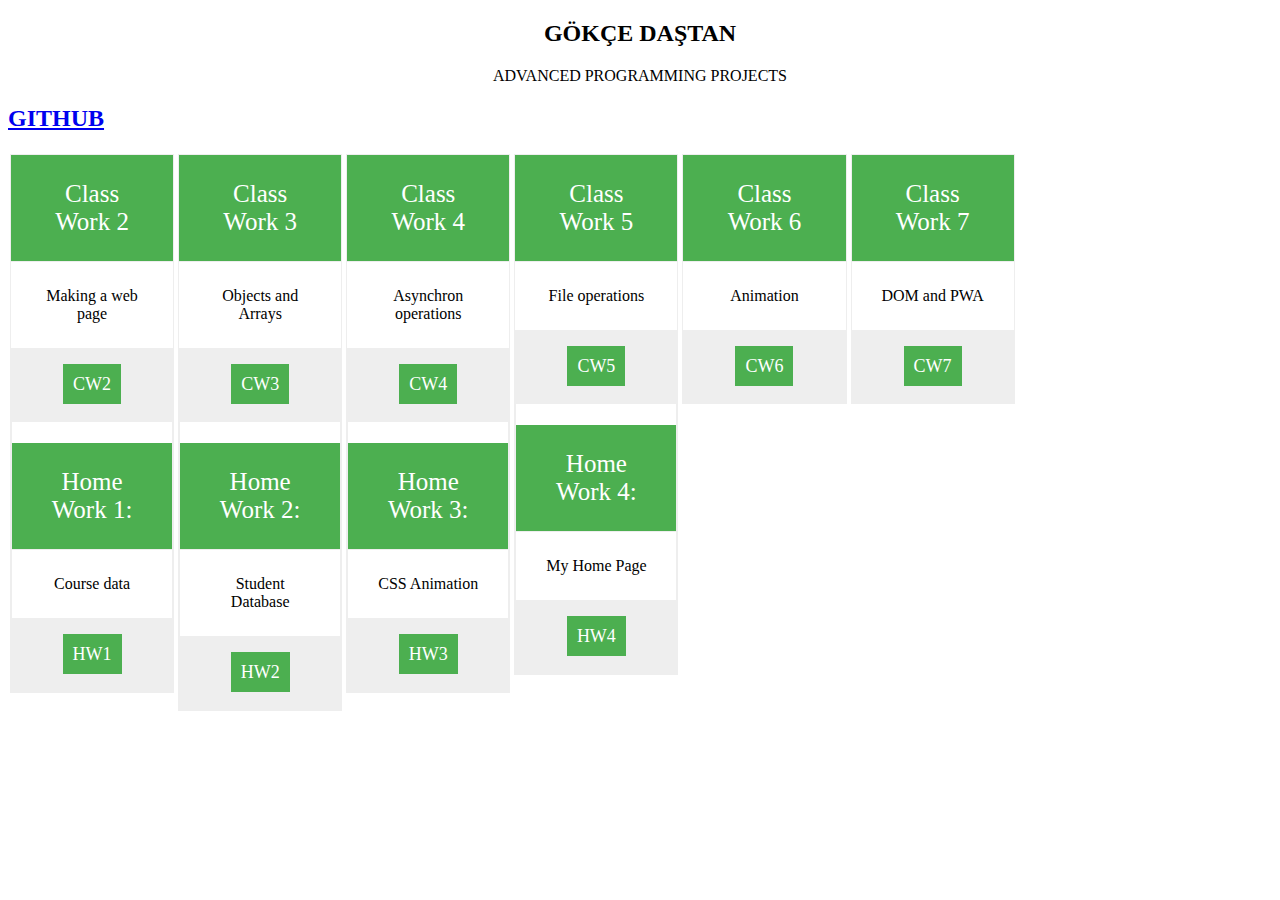
==== index.html @ 910542f6 "Update index.html" ====
<!DOCTYPE html>
<html lang='en' class=''>
<head>
     <link rel="manifest" href="manifest.json">
    <meta name="viewport" content="width=device-width, initial-scale=1.0">
    <script>
      if ('serviceWorker' in navigator) {
        navigator.serviceWorker
          .register('sw.js')
          .then((reg) => { console.log('SW Registered', reg) })
          .catch(console.log)
      }
  </script>
    <meta charset="utf-8">
    <link rel="icon" sizes="192x192" href="myicon.png">
    <title>Index</title>
  </head>

<!DOCTYPE html>
<html>
<head>
<meta name="viewport" content="width=device-width, initial-scale=1.0">
<style>
* {
    box-sizing: border-box;
}

.columns {
    float: left;
    width: 13.3%;
    padding: 2px;
}

.price {
    list-style-type: none;
    border: 1px solid #eee;
    margin: 0;
    padding: 0;
    -webkit-transition: 0.3s;
    transition: 0.3s;
}

.price:hover {
    box-shadow: 0 8px 12px 0 rgba(0,0,0,0.2)
}

.price .header {
    background-color:#000;
    color: white;
    font-size: 25px;
}

.price li {
    border-bottom: 1px solid #eee;
    padding: 25px;
    text-align: center;
}

.price .grey {
    background-color: #eee;
    font-size: 15px;
}

.button {
    background-color: #4CAF50;
    border: none;
    color: white;
    padding: 10px 10px;
    text-align: center;
    text-decoration: inherit;
    font-size: 18px;
}

@media only screen and (max-width: 600px) {
    .columns {
        width: 100%;
    }
}
</style>
</head>
<body>

<h2 style="text-align:center">GÖKÇE DAŞTAN</h2>
<p style="text-align:center" style="color: darkgreen">ADVANCED PROGRAMMING PROJECTS</p>
<h2 style="text-align:left"><a href="https://github.com/gokcedastan/AdvancedProgrammingHW/" target="_blank" >GITHUB</a></h2>
    
<div class="columns">
  <ul class="price">
    <li class="header" style="background-color:#4CAF50">Class Work 2</li>
     <li>Making a web page</li>
     <li class="grey"><a href="https://gokcedastan.github.io/AdvancedProgrammingHW/Array%20Demo.html" class="button">CW2</a></li>
      <ul class="price">
    <h1> </h1>      
    <li class="header" style="background-color:#4CAF50">Home Work 1:</li>
    <li>Course data</li>
    <li class="grey"><a href="https://gokcedastan.github.io/AdvancedProgrammingHW/HW1.html" class="button">HW1</a></li>
  </ul>
  </ul>
    
</div>
    <div class="columns">
    <ul class="price">
    <li class="header" style="background-color:#4CAF50">Class Work 3</li>
    <li>Objects and Arrays</li>
    <li class="grey"><a href="https://gokcedastan.github.io/AdvancedProgrammingHW/inspector.html" class="button">CW3</a></li>
        <ul class="price">
    <h1> </h1>      
    <li class="header" style="background-color:#4CAF50">Home Work 2:</li>
    <li>Student Database</li>
    <li class="grey"><a href="https://gokcedastan.github.io/AdvancedProgrammingHW/database.html" class="button">HW2</a></li>
  </ul>
  </ul>
    </div>
    <div class="columns">
  <ul class="price">
    <li class="header" style="background-color:#4CAF50">Class Work 4</li>
    <li>Asynchron operations</li>
     <li class="grey"><a href="https://gokcedastan.github.io/AdvancedProgrammingHW/index2.html" class="button">CW4</a></li>
      <ul class="price">
    <h1> </h1>      
    <li class="header" style="background-color:#4CAF50">Home Work 3:</li>
    <li>CSS Animation</li>
    <li class="grey"><a href="https://gokcedastan.github.io/AdvancedProgrammingHW/hw3.html" class="button">HW3</a></li>
  </ul>
      
  </ul>
    
</div>
    <div class="columns">
  <ul class="price">
    <li class="header" style="background-color:#4CAF50">Class Work 5</li>
     <li>File operations</li>
     <li class="grey"><a href="https://gokcedastan.github.io/AdvancedProgrammingHW/CW5.html" class="button">CW5</a></li>
      <ul class="price">
    <h1> </h1>      
    <li class="header" style="background-color:#4CAF50">Home Work 4:</li>
    <li>My Home Page</li>
    <li class="grey"><a href="https://gokcedastan.github.io/AdvancedProgrammingHW/index.html" class="button">HW4</a></li>
  </ul>
  </ul>
    
</div>
     <div class="columns">
  <ul class="price">
    <li class="header" style="background-color:#4CAF50">Class Work 6</li>
     <li>Animation</li>
     <li class="grey"><a href="https://gokcedastan.github.io/AdvancedProgrammingHW/timing.html" class="button">CW6</a></li>
      
  </ul>
    
</div>
     <div class="columns">
  <ul class="price">
    <li class="header" style="background-color:#4CAF50">Class Work 7</li>
     <li>DOM and PWA</li>
     <li class="grey"><a href="https://gokcedastan.github.io/AdvancedProgrammingHW/CW7/cw7.html" class="button">CW7</a></li>
      
  </ul>
   
</div>



</body>
</html>
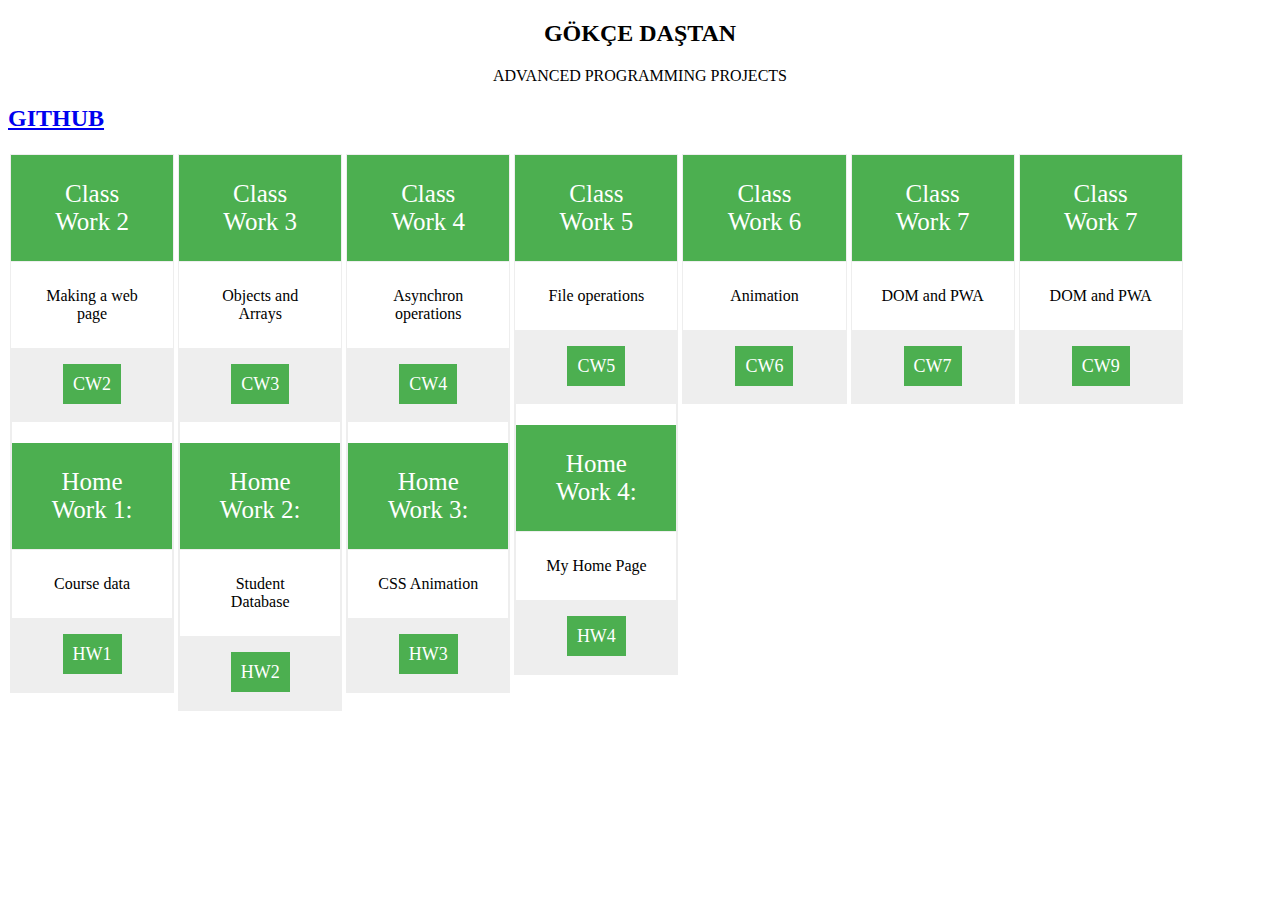
==== commit 39190f09: "Update index.html" ====
--- a/index.html
+++ b/index.html
@@ -13,7 +13,7 @@
   </script>
     <meta charset="utf-8">
     <link rel="icon" sizes="192x192" href="myicon.png">
-    <title>Index</title>
+    <title>Gökçe Daştan JS</title>
   </head>
 
 <!DOCTYPE html>
@@ -158,6 +158,15 @@
   </ul>
    
 </div>
+     <div class="columns">
+  <ul class="price">
+    <li class="header" style="background-color:#4CAF50">Class Work 7</li>
+     <li>DOM and PWA</li>
+     <li class="grey"><a href="https://gokcedastan.github.io/AdvancedProgrammingHW/SVG.html" class="button">CW9</a></li>
+      
+  </ul>
+   
+</div>
 
 
 
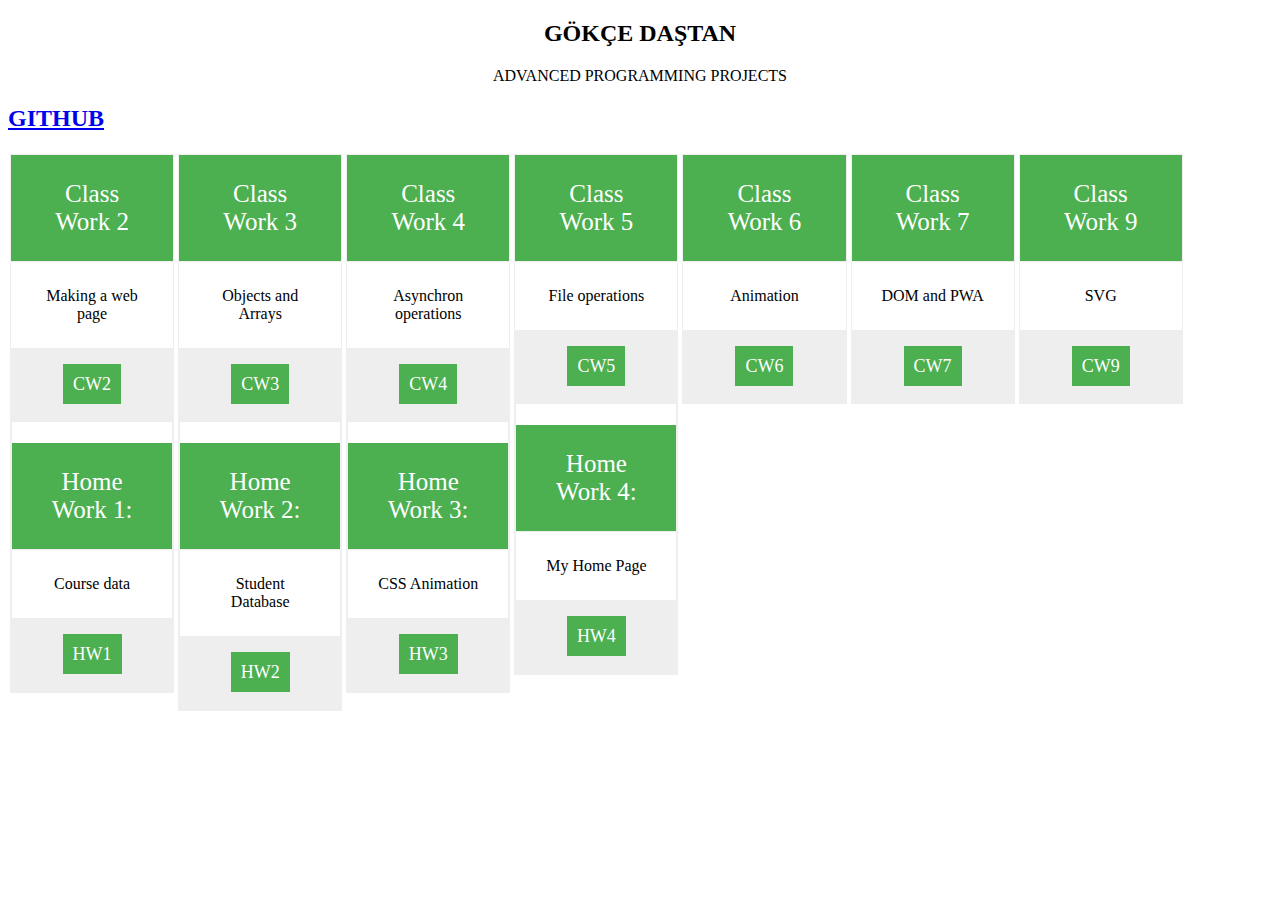
==== commit 6f5ee2d9: "Update index.html" ====
--- a/index.html
+++ b/index.html
@@ -160,8 +160,8 @@
 </div>
      <div class="columns">
   <ul class="price">
-    <li class="header" style="background-color:#4CAF50">Class Work 7</li>
-     <li>DOM and PWA</li>
+    <li class="header" style="background-color:#4CAF50">Class Work 9</li>
+     <li>SVG</li>
      <li class="grey"><a href="https://gokcedastan.github.io/AdvancedProgrammingHW/SVG.html" class="button">CW9</a></li>
       
   </ul>
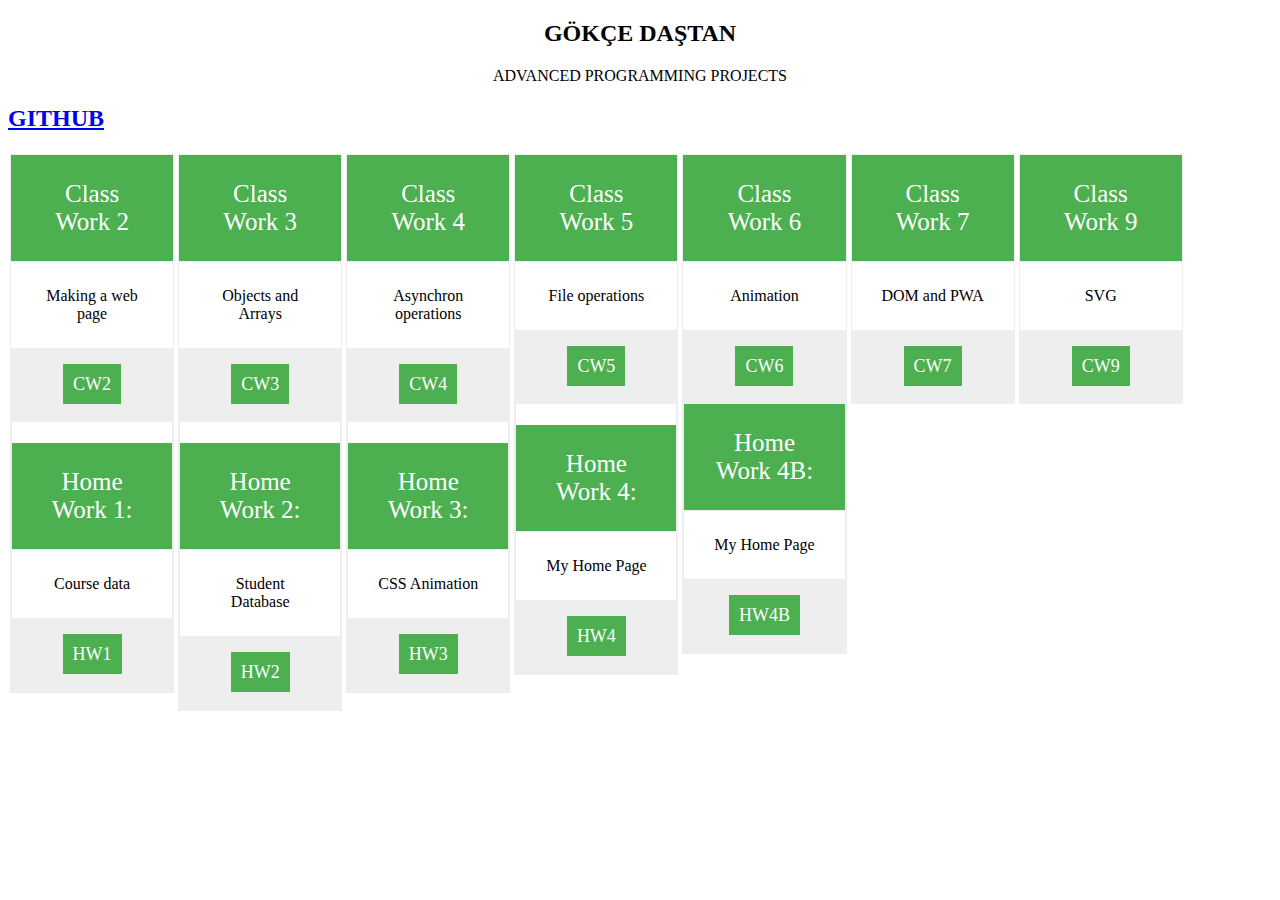
==== commit 2547f18f: "Update index.html" ====
--- a/index.html
+++ b/index.html
@@ -145,7 +145,11 @@
     <li class="header" style="background-color:#4CAF50">Class Work 6</li>
      <li>Animation</li>
      <li class="grey"><a href="https://gokcedastan.github.io/AdvancedProgrammingHW/timing.html" class="button">CW6</a></li>
-      
+      <ul class="price">
+           <li class="header" style="background-color:#4CAF50">Home Work 4B:</li>
+    <li>My Home Page</li>
+    <li class="grey"><a href="https://gokcedastan.github.io/AdvancedProgrammingHW/Default.html" class="button">HW4B</a></li>
+  </ul>
   </ul>
     
 </div>
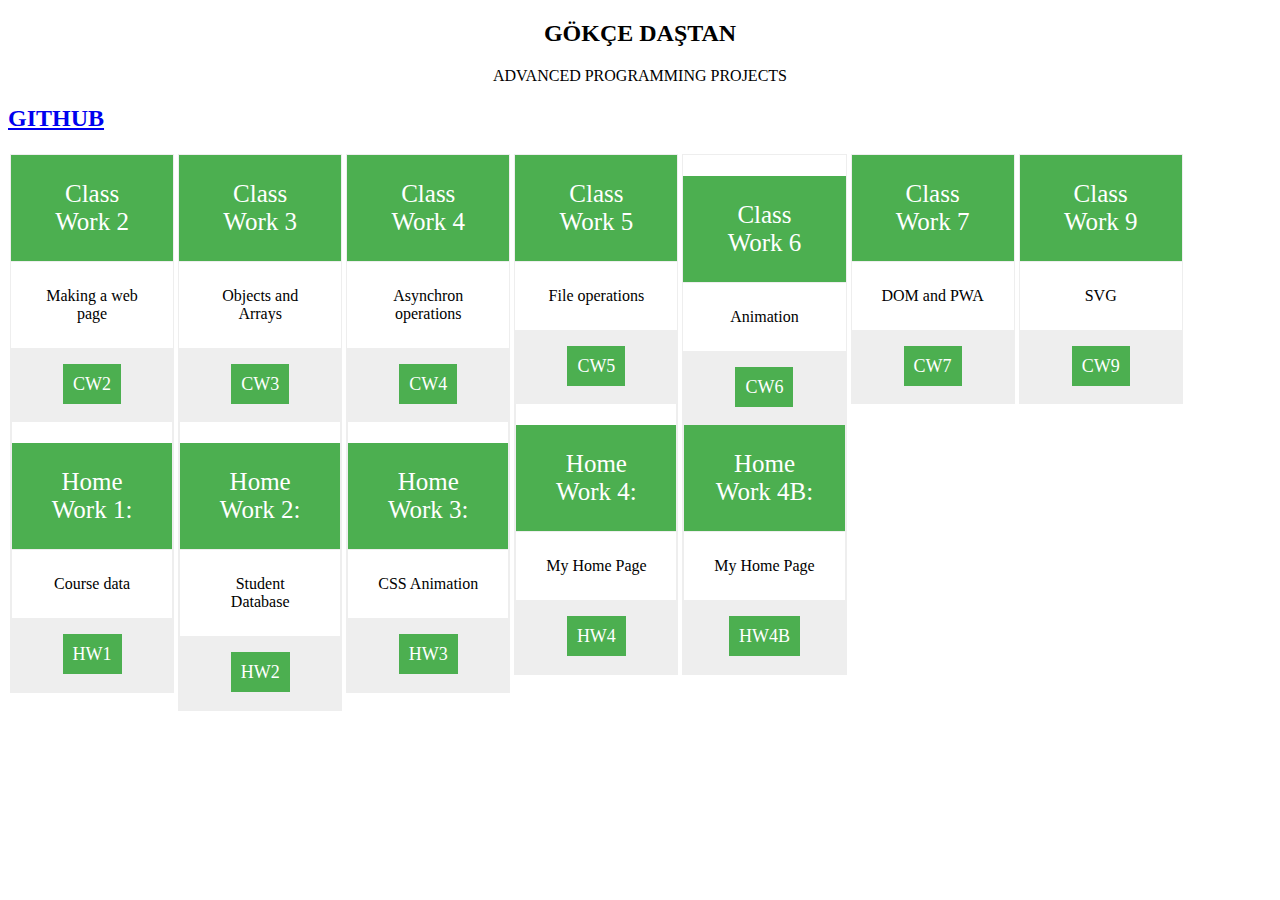
==== commit 36059501: "Update index.html" ====
--- a/index.html
+++ b/index.html
@@ -142,6 +142,7 @@
 </div>
      <div class="columns">
   <ul class="price">
+       <h1> </h1>
     <li class="header" style="background-color:#4CAF50">Class Work 6</li>
      <li>Animation</li>
      <li class="grey"><a href="https://gokcedastan.github.io/AdvancedProgrammingHW/timing.html" class="button">CW6</a></li>
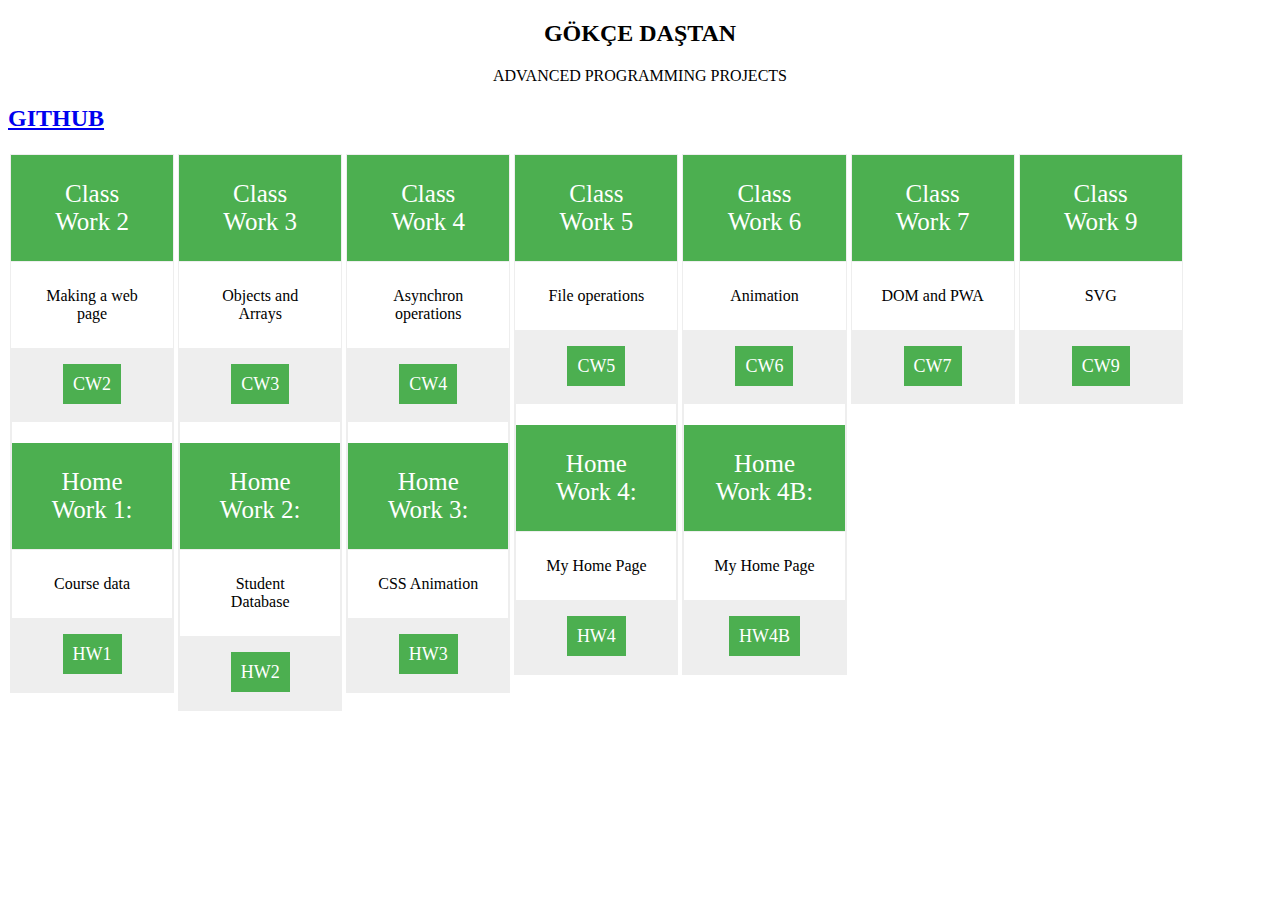
==== commit a22d551d: "Update index.html" ====
--- a/index.html
+++ b/index.html
@@ -142,11 +142,12 @@
 </div>
      <div class="columns">
   <ul class="price">
-       <h1> </h1>
+       
     <li class="header" style="background-color:#4CAF50">Class Work 6</li>
      <li>Animation</li>
      <li class="grey"><a href="https://gokcedastan.github.io/AdvancedProgrammingHW/timing.html" class="button">CW6</a></li>
       <ul class="price">
+           <h1> </h1>
            <li class="header" style="background-color:#4CAF50">Home Work 4B:</li>
     <li>My Home Page</li>
     <li class="grey"><a href="https://gokcedastan.github.io/AdvancedProgrammingHW/Default.html" class="button">HW4B</a></li>
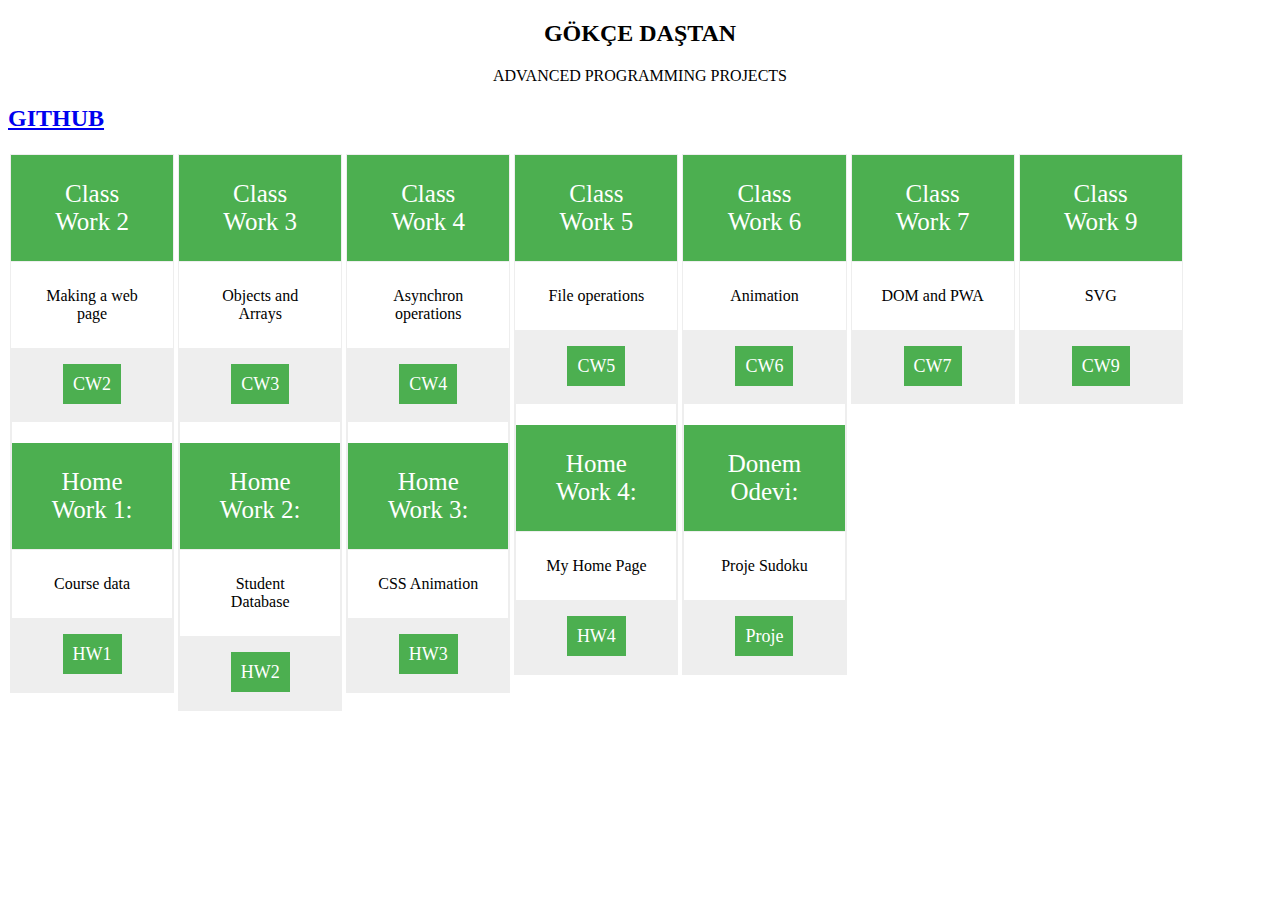
==== commit 83fe7138: "Update index.html" ====
--- a/index.html
+++ b/index.html
@@ -148,9 +148,9 @@
      <li class="grey"><a href="https://gokcedastan.github.io/AdvancedProgrammingHW/timing.html" class="button">CW6</a></li>
       <ul class="price">
            <h1> </h1>
-           <li class="header" style="background-color:#4CAF50">Home Work 4B:</li>
-    <li>My Home Page</li>
-    <li class="grey"><a href="https://gokcedastan.github.io/AdvancedProgrammingHW/Default.html" class="button">HW4B</a></li>
+           <li class="header" style="background-color:#4CAF50">Donem Odevi:</li>
+    <li>Proje Sudoku</li>
+    <li class="grey"><a href="https://gokcedastan.github.io/AdvancedProgrammingHW/Default.html" class="button">Proje</a></li>
   </ul>
   </ul>
     
